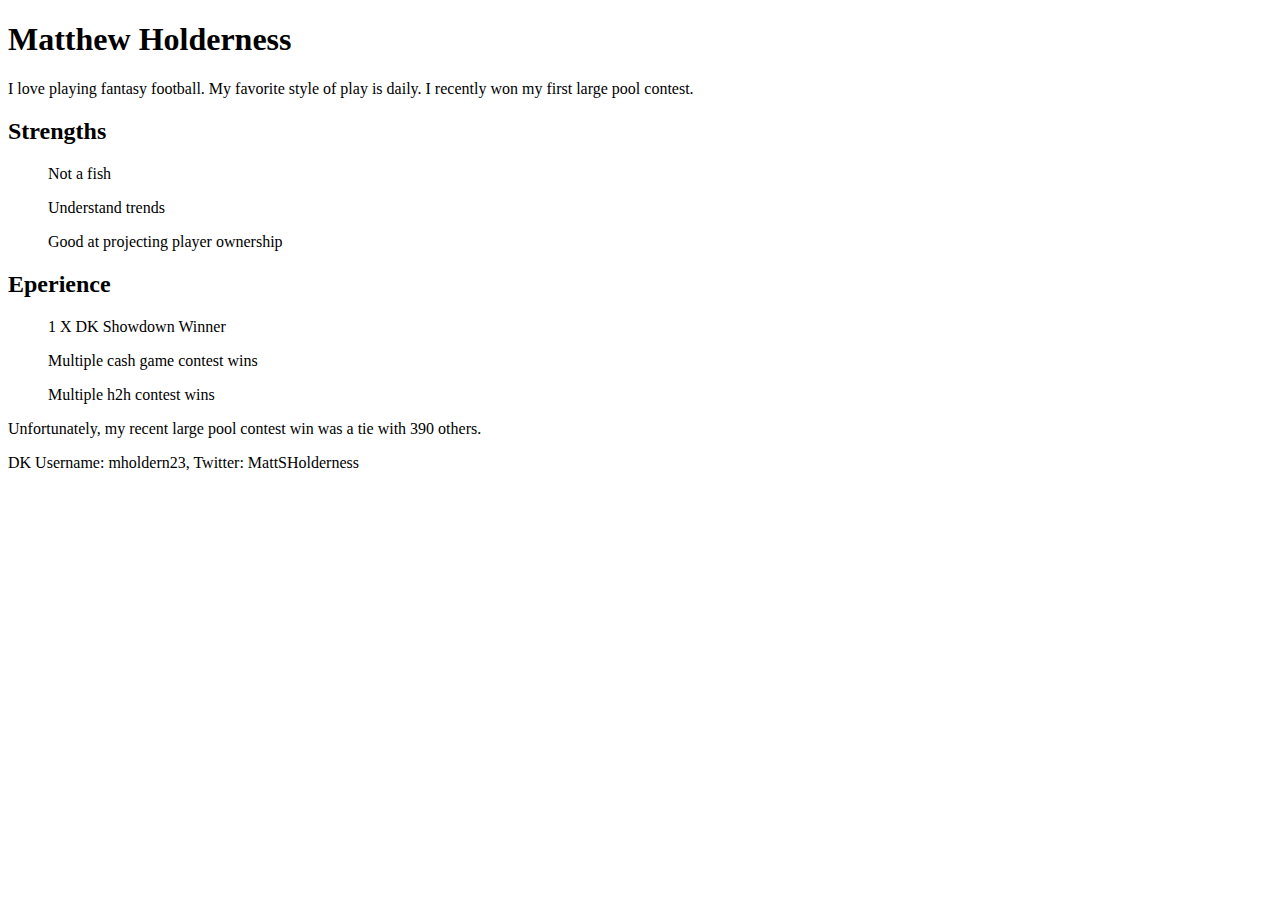
==== lesson-1/index.html @ 403da2f0 "L1BP12" ====
<!DOCTYPE html>
<html lang="en">
<head>
  <meta http-equiv="X-UA-Compatible" content="IE=edge">
  <meta name="author" content="Khoa Nguyen">
  <meta name="keywords" content="">
  <meta name="description" content="">
  <meta name="viewport" content="width=device-width, initial-scale=1">
  <title>Matthew's First Mean Stack Challenge</title>
  <style>
    /* CSS */
  </style>
  <script>
    // JAVASCRIPT
  </script>
</head>
<body>
  
  <!-- ELEMENT TAG -->
  <h1>Matthew Holderness</h1>
  <p></p>
  <p>I love playing fantasy football. My favorite style of play is daily. I recently won my first large pool contest.</p>
  <h2>Strengths</h2>
  <ul>Not a fish</ul>
  <ul>Understand trends</ul>
  <ul>Good at projecting player ownership</ul>
  <h2>Eperience</h2>
  <ol>1 X DK Showdown Winner</ol>
  <ol>Multiple cash game contest wins</ol>
  <ol>Multiple h2h contest wins</ol>
  <p>Unfortunately, my recent large pool contest win was a tie with 390 others.</p>
  <div>DK Username: mholdern23, Twitter: MattSHolderness</div>
  <!--// ENDS: ELEMENT TAG -->

</body>
</html>
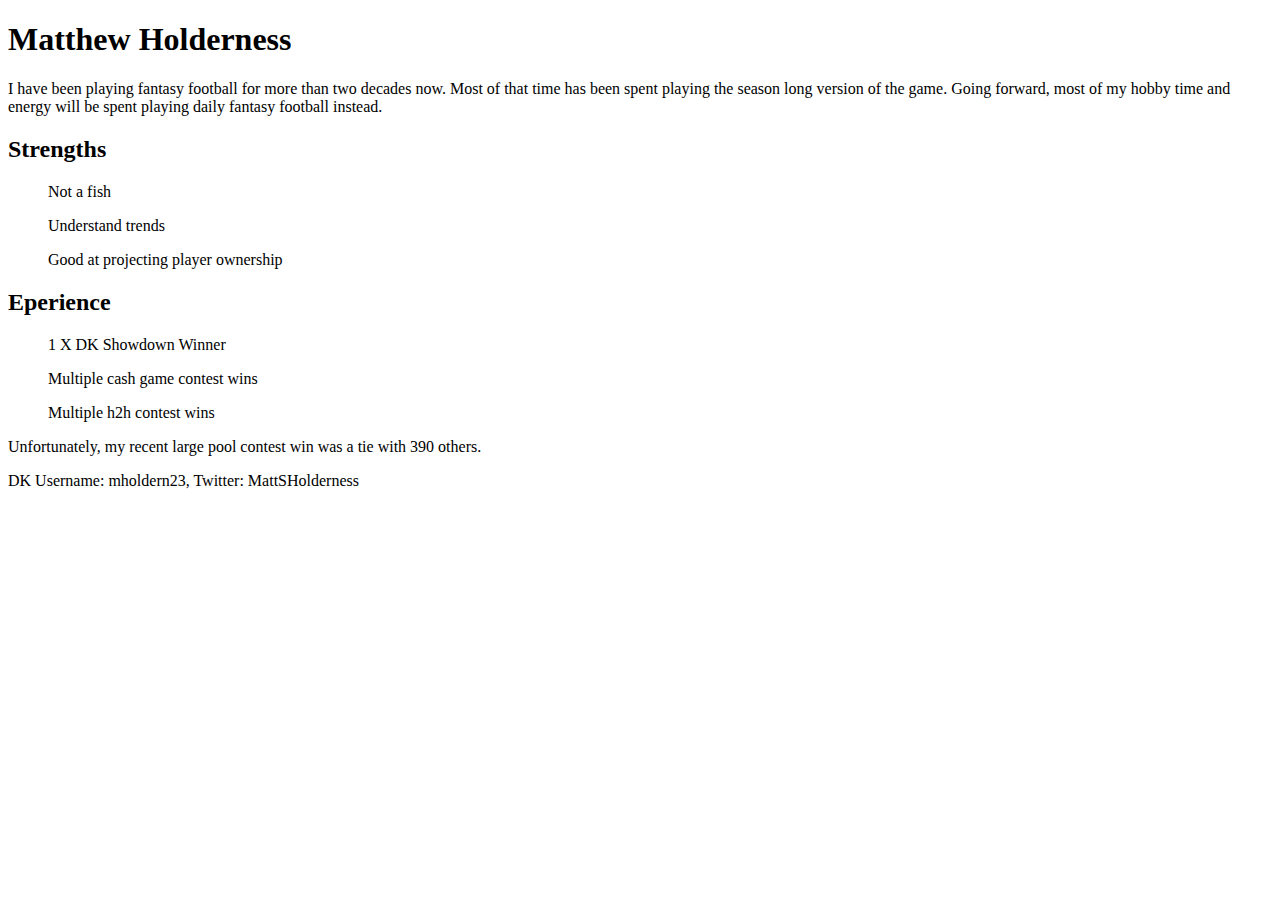
==== commit 5aadf2d4: "L1BP6Update" ====
--- a/lesson-1/index.html
+++ b/lesson-1/index.html
@@ -19,7 +19,10 @@
   <!-- ELEMENT TAG -->
   <h1>Matthew Holderness</h1>
   <p></p>
-  <p>I love playing fantasy football. My favorite style of play is daily. I recently won my first large pool contest.</p>
+  <p>I have been playing fantasy football for more than two decades now. 
+    Most of that time has been spent playing the season long version of the game. 
+    Going forward, most of my hobby time and energy will be spent playing daily fantasy football instead.
+  </p>
   <h2>Strengths</h2>
   <ul>Not a fish</ul>
   <ul>Understand trends</ul>
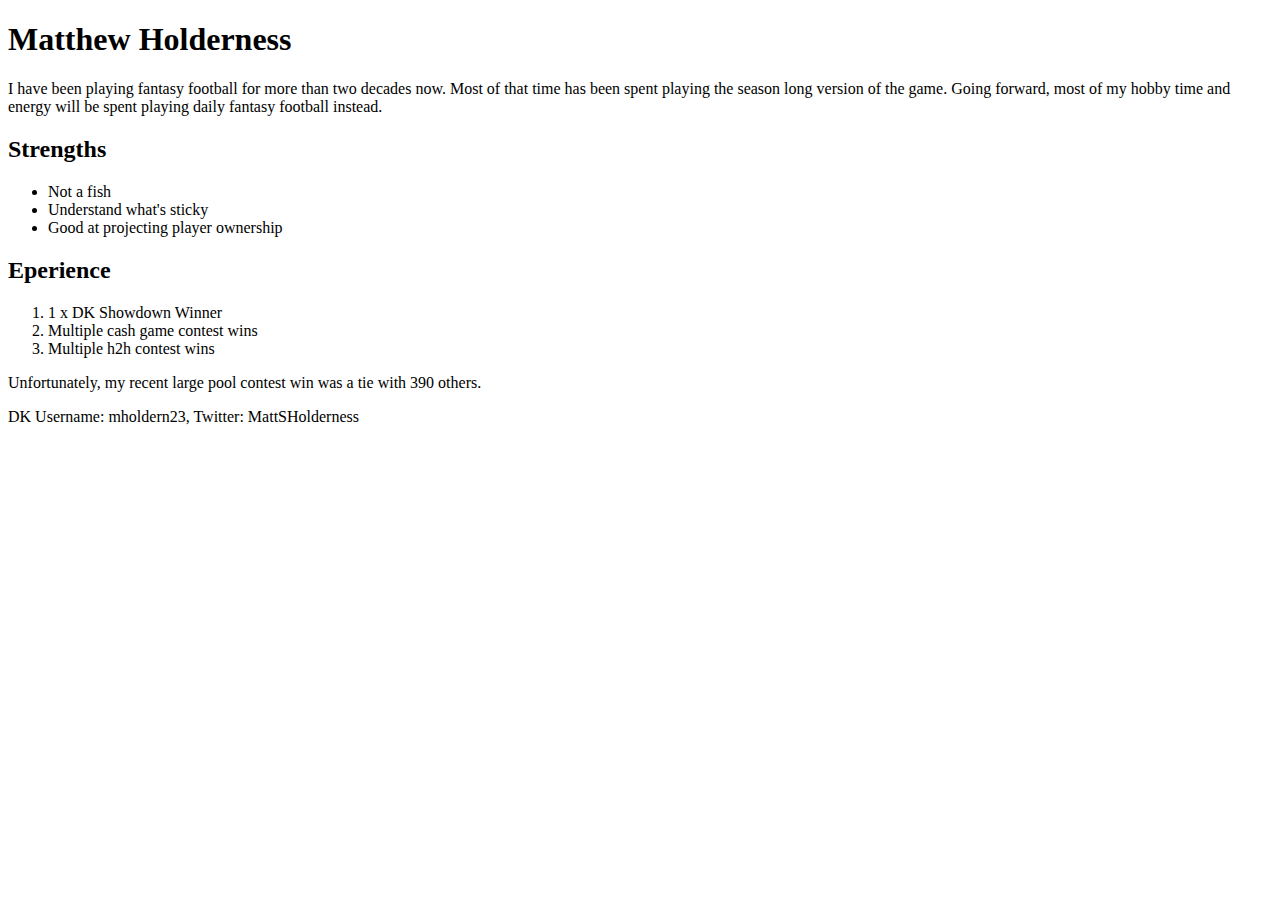
==== commit a468a22b: "Lists Update" ====
--- a/lesson-1/index.html
+++ b/lesson-1/index.html
@@ -18,20 +18,32 @@
   
   <!-- ELEMENT TAG -->
   <h1>Matthew Holderness</h1>
+
   <p></p>
+
   <p>I have been playing fantasy football for more than two decades now. 
     Most of that time has been spent playing the season long version of the game. 
     Going forward, most of my hobby time and energy will be spent playing daily fantasy football instead.
   </p>
+
   <h2>Strengths</h2>
-  <ul>Not a fish</ul>
-  <ul>Understand trends</ul>
-  <ul>Good at projecting player ownership</ul>
+
+  <ul>
+    <li>Not a fish</li>
+    <li>Understand what's sticky</li>
+    <li>Good at projecting player ownership</li>
+  </ul>
+
   <h2>Eperience</h2>
-  <ol>1 X DK Showdown Winner</ol>
-  <ol>Multiple cash game contest wins</ol>
-  <ol>Multiple h2h contest wins</ol>
+
+  <ol>
+    <li>1 x DK Showdown Winner</li>
+    <li>Multiple cash game contest wins</li>
+    <li>Multiple h2h contest wins</li>
+  </ol>
+
   <p>Unfortunately, my recent large pool contest win was a tie with 390 others.</p>
+  
   <div>DK Username: mholdern23, Twitter: MattSHolderness</div>
   <!--// ENDS: ELEMENT TAG -->
 
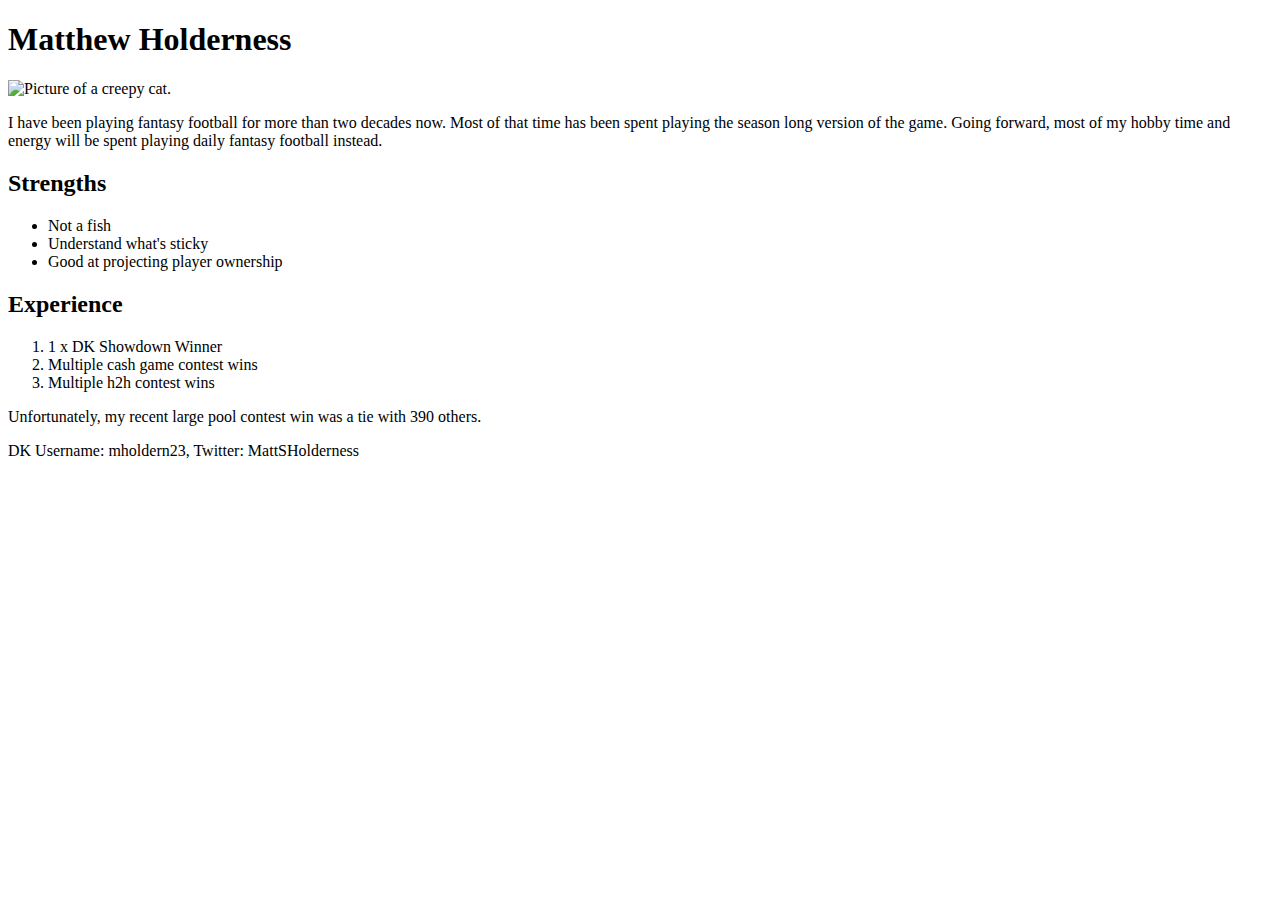
==== commit b15160f4: "LP1BP5" ====
--- a/lesson-1/index.html
+++ b/lesson-1/index.html
@@ -19,7 +19,9 @@
   <!-- ELEMENT TAG -->
   <h1>Matthew Holderness</h1>
 
-  <p></p>
+  <p>
+    <img src="img/cat.jpg" alt="Picture of a creepy cat." width="500">
+  </p>
 
   <p>I have been playing fantasy football for more than two decades now. 
     Most of that time has been spent playing the season long version of the game. 
@@ -34,7 +36,7 @@
     <li>Good at projecting player ownership</li>
   </ul>
 
-  <h2>Eperience</h2>
+  <h2>Experience</h2>
 
   <ol>
     <li>1 x DK Showdown Winner</li>
@@ -43,7 +45,7 @@
   </ol>
 
   <p>Unfortunately, my recent large pool contest win was a tie with 390 others.</p>
-  
+
   <div>DK Username: mholdern23, Twitter: MattSHolderness</div>
   <!--// ENDS: ELEMENT TAG -->
 
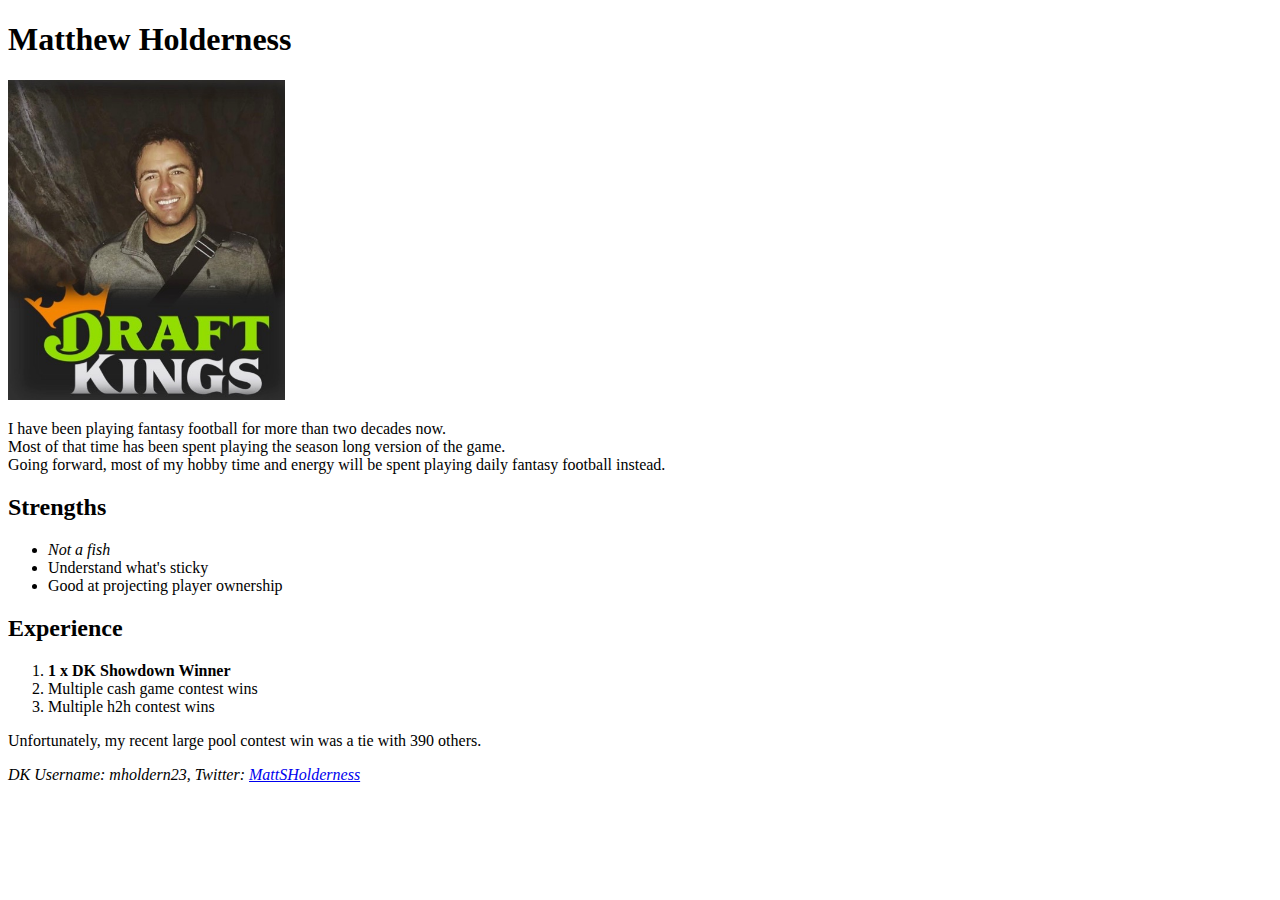
==== commit 5073121c: "LP1BP13" ====
--- a/lesson-1/index.html
+++ b/lesson-1/index.html
@@ -20,18 +20,18 @@
   <h1>Matthew Holderness</h1>
 
   <p>
-    <img src="img/cat.jpg" alt="Picture of a creepy cat." width="500">
+    <img src="img/MatthewDKLogo.jpg" alt="Matthew's DK Logo" height="320">
   </p>
 
-  <p>I have been playing fantasy football for more than two decades now. 
-    Most of that time has been spent playing the season long version of the game. 
+  <p>I have been playing fantasy football for more than two decades now. <br>
+    Most of that time has been spent playing the season long version of the game. <br>
     Going forward, most of my hobby time and energy will be spent playing daily fantasy football instead.
   </p>
 
   <h2>Strengths</h2>
 
   <ul>
-    <li>Not a fish</li>
+    <li><em>Not a fish</em></li>
     <li>Understand what's sticky</li>
     <li>Good at projecting player ownership</li>
   </ul>
@@ -39,14 +39,14 @@
   <h2>Experience</h2>
 
   <ol>
-    <li>1 x DK Showdown Winner</li>
+    <li><strong>1 x DK Showdown Winner</strong></li>
     <li>Multiple cash game contest wins</li>
     <li>Multiple h2h contest wins</li>
   </ol>
 
   <p>Unfortunately, my recent large pool contest win was a tie with 390 others.</p>
 
-  <div>DK Username: mholdern23, Twitter: MattSHolderness</div>
+  <div><address>DK Username: mholdern23, Twitter: <a href="https://twitter.com/MattSHolderness">MattSHolderness</a></address></div>
   <!--// ENDS: ELEMENT TAG -->
 
 </body>
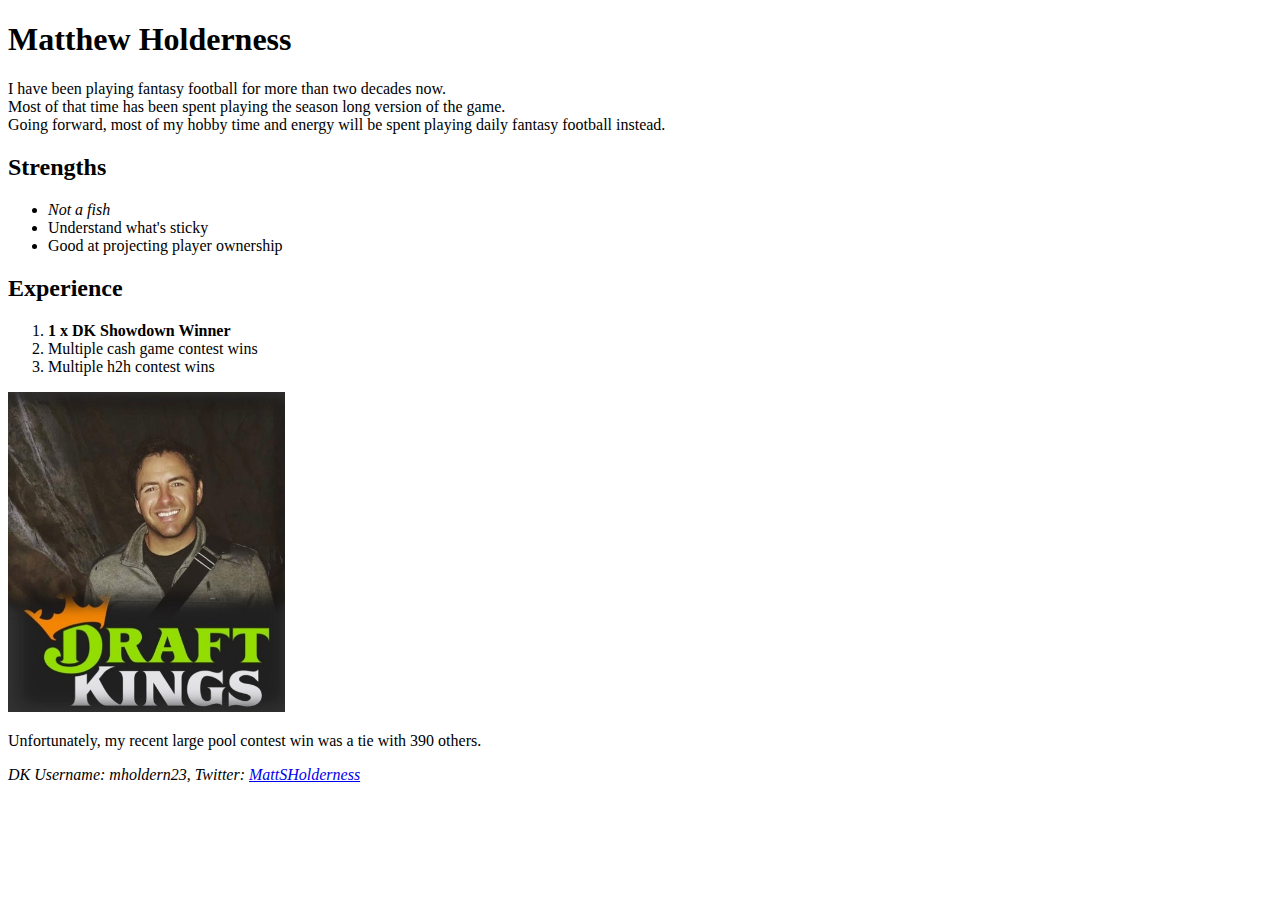
==== commit 2667ce17: "L2BP2" ====
--- a/lesson-1/index.html
+++ b/lesson-1/index.html
@@ -9,45 +9,60 @@
   <title>Matthew's First Mean Stack Challenge</title>
   <style>
     /* CSS */
+
   </style>
   <script>
     // JAVASCRIPT
   </script>
 </head>
 <body>
+  <section class="main">
+
+      <h1>Matthew Holderness</h1>
+
+      <p>I have been playing fantasy football for more than two decades now. <br>
+        Most of that time has been spent playing the season long version of the game. <br>
+        Going forward, most of my hobby time and energy will be spent playing daily fantasy football instead.
+      </p>
+    
+      <h2>Strengths</h2>
+    
+      <ul>
+        <li><em>Not a fish</em></li>
+        <li>Understand what's sticky</li>
+        <li>Good at projecting player ownership</li>
+      </ul>
+    
+      <h2>Experience</h2>
+    
+      <ol>
+        <li><strong>1 x DK Showdown Winner</strong></li>
+        <li>Multiple cash game contest wins</li>
+        <li>Multiple h2h contest wins</li>
+      </ol>
+
+  </section>
   
-  <!-- ELEMENT TAG -->
-  <h1>Matthew Holderness</h1>
+  
+
+  <!-- A picture of myself combined with the logo for the daily fantasy site I use, DraftKings -->
 
   <p>
     <img src="img/MatthewDKLogo.jpg" alt="Matthew's DK Logo" height="320">
   </p>
 
-  <p>I have been playing fantasy football for more than two decades now. <br>
-    Most of that time has been spent playing the season long version of the game. <br>
-    Going forward, most of my hobby time and energy will be spent playing daily fantasy football instead.
-  </p>
+  <!-- A brief description of myself as a fantasy football player -->
 
-  <h2>Strengths</h2>
+  
 
-  <ul>
-    <li><em>Not a fish</em></li>
-    <li>Understand what's sticky</li>
-    <li>Good at projecting player ownership</li>
-  </ul>
-
-  <h2>Experience</h2>
-
-  <ol>
-    <li><strong>1 x DK Showdown Winner</strong></li>
-    <li>Multiple cash game contest wins</li>
-    <li>Multiple h2h contest wins</li>
-  </ol>
+  <!-- An interesting fact about myself as a daily fantasy football player -->
 
   <p>Unfortunately, my recent large pool contest win was a tie with 390 others.</p>
 
+  <!-- How to fid me on DraftKings and Twitter -->
+
   <div><address>DK Username: mholdern23, Twitter: <a href="https://twitter.com/MattSHolderness">MattSHolderness</a></address></div>
-  <!--// ENDS: ELEMENT TAG -->
+ 
 
 </body>
 </html>
